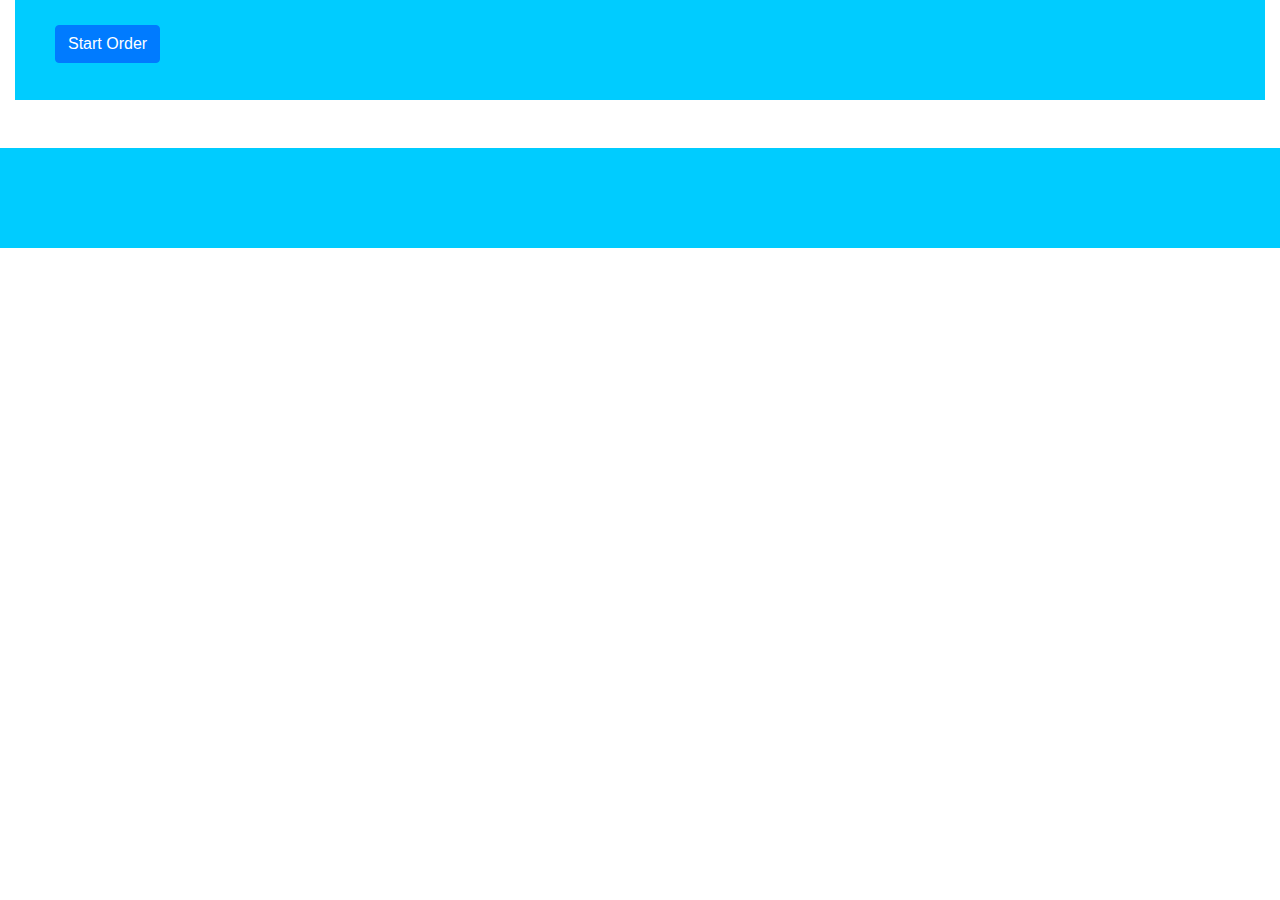
==== index.html @ 433508ba "v0.39" ====
<!DOCTYPE html>
    <html>
      <head>
        <script src="jquery/jquery-3.5.1.min.js"></script>
        <script src="script.js"></script>
        <link href="bootstrap/bootstrap-4.5.0-dist/css/bootstrap.css" rel="stylesheet" type="text/css">
        <link href="css/pizza1.css" rel="stylesheet" type="text/css">
      </head>
      <body>
          <div class="top-menu">
            <div class="container-fluid">
              <nav class="navbar-nav navbar-fixed-top" id="navbar">
                <ul class="nav-item">
                  <button type="button" class="btn btn-primary" id="menu-button-1">Start Order</button>
                </ul>
              </nav>
              <BR>
              <BR>
            </div>
          </div>
          <div class="pizza-object">
              <div class="pizza-flavours">
                <div class="container">
                  <div class="row">
                    <div class="col-md-4">
                      <img src="p1.png" width="350px" height="350px">
                      <button type="button" class="btn btn-primary" id="flavour-button-1">Flavour 1</button>
                    </div>
                    <div class="col-md-4">
                      <img src="p2.png" width="350px" height="350px">
                      <button type="button" class="btn btn-primary" id="flavour-button-1">Flavour 2</button>
                    </div>
                    <div class="col-md-4">
                      <img src="p3.png" width="350px" height="350px">
                      <button type="button" class="btn btn-primary" id="flavour-button-1">Flavour 3</button>
                    </div>
                  </div>
                  <BR>
                  <BR>
                </div>
              </div>  
              <div class="pizza-sizes">
                <div class="container">
                  <div class="row">
                    <div class="col-md-4">
                      <img src="p2.png" width="350px" height="350px">
                      <button type="button" class="btn btn-secondary" id="size-button-1">Size 1</button>
                    </div>
                    <div class="col-md-4">
                      <img src="p2.png" width="350px" height="350px">
                      <button type="button" class="btn btn-secondary" id="size-button-1">Size 2</button>
                    </div>
                    <div class="col-md-4">
                      <img src="p2.png" width="350px" height="350px">
                      <button type="button" class="btn btn-secondary" id="size-button-1">Size 3</button>
                    </div>
                  </div>
                  <BR>
                  <BR>
                </div>
              </div>
              <div class="pizza-crusts">
                <div class="container">
                  <div class="row">
                    <div class="col-md-4">
                      <img src="p3.png" width="350px" height="350px">
                      <button type="button" class="btn btn-secondary" id="crust-button-1">Crust 1</button>
                    </div>
                    <div class="col-md-4">
                      <img src="p3.png" width="350px" height="350px">
                      <button type="button" class="btn btn-secondary" id="crust-button-1">Crust 2</button>
                    </div>
                    <div class="col-md-4">
                      <img src="p3.png" width="350px" height="350px">
                      <button type="button" class="btn btn-secondary" id="crust-button-1">Crust 3</button>
                    </div>
                  </div>
                  <BR>
                </div>
              </div>
              <div class="user-selection">
                <div class="container">
                    <div class="row">
                      <div class="col-md-4" id="sec1">
                        <h2>Selection Display</h2>
                        <p id="pizzaFlavour">ONE</p>
                        <p id="pizzaSize"></p>
                        <p id="pizzaCrust"></p>
                      </div>
                      <div class="col-md-4" id="sec2">
                        <h2>Price Display</h2>
                      </div>
                    </div>
                    <button type="button" class="btn btn-secondary" id="object-button-1" onclick="comp()">Add Pizza To Order</button>
                </div>
              </div>
          </div>
        <footer class="page-footer font-small blue pt-4" id="bottom-menu">
          <div class="container">

          </div>
        </footer>
      </body>
    </html>
---- css/pizza1.css ----
#navbar{
  height:100px;
  background-color:rgb(0, 204, 255);
  
}

#menu-button-1{
  position:relative;
  top:25px;
  
}

.pizza-object{
  display:none;
}

#flavour-button-1{
  position:relative;
  top:10px;
  left:130px;
}

#size-button-1{
  position:relative;
  top:10px;
  left:130px;
}

#crust-button-1{
  position:relative;
  top:10px;
  left:130px;
}

.user-selection{
  height:550px;
  border:3px solid grey;
}

#sec1{
  margin-top:5%;
  height:350px;
  border:3px solid grey;
}

#sec2{
  margin-top:5%;
  margin-left:6%;
  border:3px solid grey;
}

#object-button-1{
  margin-left:45%;
  margin-top:5%;
}

#bottom-menu{
  width:100%;
  height:100px;
  background-color:rgb(0,204,255);
}
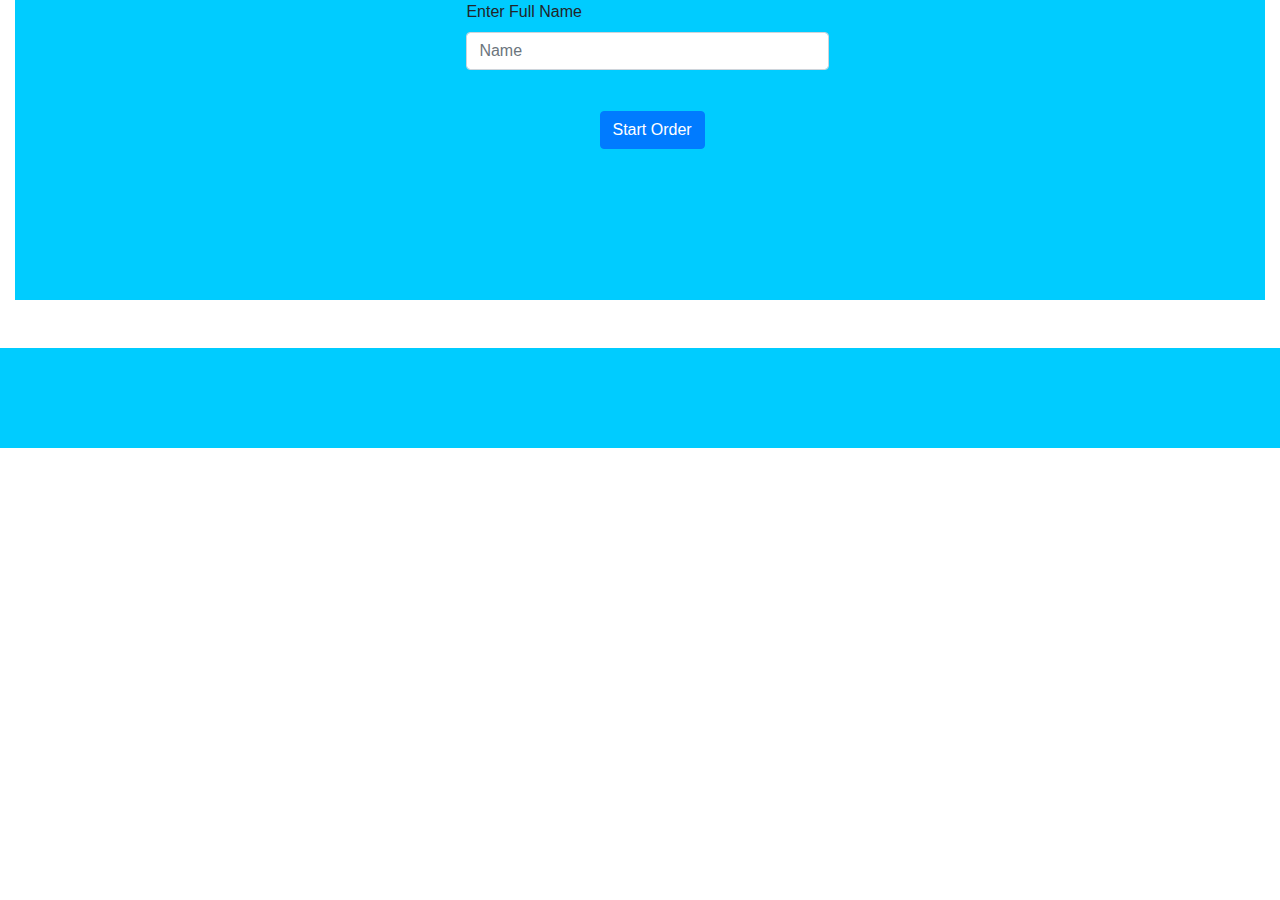
==== commit 0074762a: "v0.5" ====
--- a/index.html
+++ b/index.html
@@ -11,6 +11,10 @@
             <div class="container-fluid">
               <nav class="navbar-nav navbar-fixed-top" id="navbar">
                 <ul class="nav-item">
+                  <div class="form-group">
+                    <label for="nameInput">Enter Full Name</label>
+                    <input type="text" class="form-control" id="nameInput" placeholder="Name">
+                  </div>
                   <button type="button" class="btn btn-primary" id="menu-button-1">Start Order</button>
                 </ul>
               </nav>
@@ -23,16 +27,16 @@
                 <div class="container">
                   <div class="row">
                     <div class="col-md-4">
-                      <img src="p1.png" width="350px" height="350px">
-                      <button type="button" class="btn btn-primary" id="flavour-button-1">Flavour 1</button>
+                      <img src="p1.png" width="350px" height="350px" id="p1image">
+                      <button type="button" class="btn btn-secondary" id="flavour-button-1">Flavour 1</button>
                     </div>
                     <div class="col-md-4">
                       <img src="p2.png" width="350px" height="350px">
-                      <button type="button" class="btn btn-primary" id="flavour-button-1">Flavour 2</button>
+                      <button type="button" class="btn btn-secondary" id="flavour-button-2">Flavour 2</button>
                     </div>
                     <div class="col-md-4">
                       <img src="p3.png" width="350px" height="350px">
-                      <button type="button" class="btn btn-primary" id="flavour-button-1">Flavour 3</button>
+                      <button type="button" class="btn btn-secondary" id="flavour-button-3">Flavour 3</button>
                     </div>
                   </div>
                   <BR>
@@ -43,16 +47,16 @@
                 <div class="container">
                   <div class="row">
                     <div class="col-md-4">
-                      <img src="p2.png" width="350px" height="350px">
+                      <h1>Small (25 cm)</h1>
                       <button type="button" class="btn btn-secondary" id="size-button-1">Size 1</button>
                     </div>
                     <div class="col-md-4">
-                      <img src="p2.png" width="350px" height="350px">
-                      <button type="button" class="btn btn-secondary" id="size-button-1">Size 2</button>
+                        <h1>Medium (30 cm)</h1>
+                      <button type="button" class="btn btn-secondary" id="size-button-2">Size 2</button>
                     </div>
                     <div class="col-md-4">
-                      <img src="p2.png" width="350px" height="350px">
-                      <button type="button" class="btn btn-secondary" id="size-button-1">Size 3</button>
+                        <h1>Large (34 cm)</h1>
+                      <button type="button" class="btn btn-secondary" id="size-button-3">Size 3</button>
                     </div>
                   </div>
                   <BR>
@@ -63,32 +67,36 @@
                 <div class="container">
                   <div class="row">
                     <div class="col-md-4">
-                      <img src="p3.png" width="350px" height="350px">
+                        <h1>Thin</h1>
                       <button type="button" class="btn btn-secondary" id="crust-button-1">Crust 1</button>
                     </div>
                     <div class="col-md-4">
-                      <img src="p3.png" width="350px" height="350px">
-                      <button type="button" class="btn btn-secondary" id="crust-button-1">Crust 2</button>
+                        <h1>Crispy</h1>
+                      <button type="button" class="btn btn-secondary" id="crust-button-2">Crust 2</button>
                     </div>
                     <div class="col-md-4">
-                      <img src="p3.png" width="350px" height="350px">
-                      <button type="button" class="btn btn-secondary" id="crust-button-1">Crust 3</button>
+                        <h1>Stuffed</h1>
+                      <button type="button" class="btn btn-secondary" id="crust-button-3">Crust 3</button>
                     </div>
                   </div>
                   <BR>
+                  <BR>
+                  <BR>
                 </div>
+                <button type="button" class="btn btn-primary" id="optionsSelect" button onClick="pizzaOptions ()">Confirm Selections</button>
+                <BR>
+                <BR>
               </div>
               <div class="user-selection">
                 <div class="container">
                     <div class="row">
                       <div class="col-md-4" id="sec1">
                         <h2>Selection Display</h2>
-                        <p id="pizzaFlavour">ONE</p>
-                        <p id="pizzaSize"></p>
-                        <p id="pizzaCrust"></p>
+                        <h3 id="selection1"></h3>                       
                       </div>
                       <div class="col-md-4" id="sec2">
                         <h2>Price Display</h2>
+                        <h3 id="selection2"></h3>
                       </div>
                     </div>
                     <button type="button" class="btn btn-secondary" id="object-button-1" onclick="comp()">Add Pizza To Order</button>
--- a/css/pizza1.css
+++ b/css/pizza1.css
@@ -1,13 +1,19 @@
 
 #navbar{
-  height:100px;
+  height:300px;
   background-color:rgb(0, 204, 255);
   
+}
+
+.form-group{
+  width:30%;
+  margin-left:34%;
 }
 
 #menu-button-1{
   position:relative;
   top:25px;
+  left:45%;
   
 }
 
@@ -15,22 +21,35 @@
   display:none;
 }
 
-#flavour-button-1{
+#flavour-button-1, #flavour-button-2, #flavour-button-3{
   position:relative;
   top:10px;
   left:130px;
 }
 
-#size-button-1{
+.pizza-sizes{
+  height:300px;
+}
+
+#size-button-1, #size-button-2, #size-button-3{
   position:relative;
   top:10px;
   left:130px;
 }
 
-#crust-button-1{
+#crust-button-1, #crust-button-2, #crust-button-3{
   position:relative;
   top:10px;
   left:130px;
+}
+
+h1{
+  text-align:center;
+}
+
+#optionsSelect{
+  position:relative;
+  margin-left:46%;
 }
 
 .user-selection{
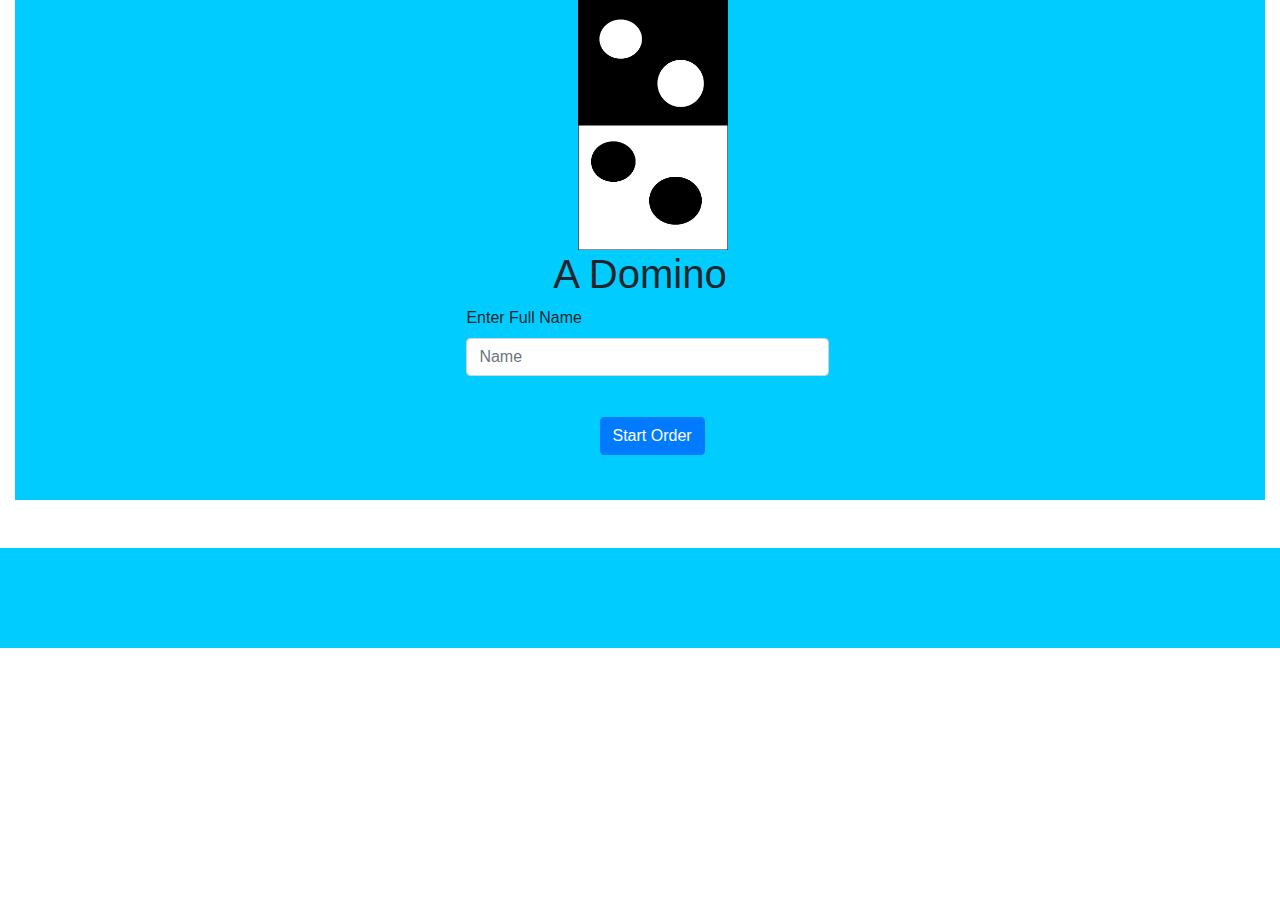
==== commit 9decafee: "v0.56" ====
--- a/index.html
+++ b/index.html
@@ -9,15 +9,17 @@
       <body>
           <div class="top-menu">
             <div class="container-fluid">
-              <nav class="navbar-nav navbar-fixed-top" id="navbar">
-                <ul class="nav-item">
-                  <div class="form-group">
-                    <label for="nameInput">Enter Full Name</label>
-                    <input type="text" class="form-control" id="nameInput" placeholder="Name">
-                  </div>
-                  <button type="button" class="btn btn-primary" id="menu-button-1">Start Order</button>
-                </ul>
-              </nav>
+                <nav class="navbar-nav navbar-fixed-top" id="navbar">
+                    <img src="images/Logo.png" width="150px" height="250px" id="logoimage">
+                    <h1>A Domino</h1>
+                    <ul class="nav-item">
+                        <div class="form-group">
+                            <label for="nameInput">Enter Full Name</label>
+                            <input type="text" class="form-control" id="nameInput" placeholder="Name">
+                        </div>
+                        <button type="button" class="btn btn-primary" id="menu-button-1">Start Order</button>
+                    </ul>
+                </nav>
               <BR>
               <BR>
             </div>
@@ -47,15 +49,18 @@
                 <div class="container">
                   <div class="row">
                     <div class="col-md-4">
-                      <h1>Small (25 cm)</h1>
+                      <img src="images/Asset 1.png" width="350px" height="100px">
+                      <h3></h3>
                       <button type="button" class="btn btn-secondary" id="size-button-1">Size 1</button>
                     </div>
                     <div class="col-md-4">
-                        <h1>Medium (30 cm)</h1>
+                        <img src="images/Asset 2.png" width="350px" height="100px">
+                        <h3></h3>
                       <button type="button" class="btn btn-secondary" id="size-button-2">Size 2</button>
                     </div>
                     <div class="col-md-4">
-                        <h1>Large (34 cm)</h1>
+                        <h3></h3>
+                        <img src="images/Asset 3.png" width="350px" height="100px">
                       <button type="button" class="btn btn-secondary" id="size-button-3">Size 3</button>
                     </div>
                   </div>
@@ -90,14 +95,18 @@
               <div class="user-selection">
                 <div class="container">
                     <div class="row">
-                      <div class="col-md-4" id="sec1">
+                      <div class="col-md-5" id="sec1">
                         <h2>Selection Display</h2>
                         <h3 id="selection1"></h3>                       
                       </div>
-                      <div class="col-md-4" id="sec2">
+                      <div class="col-md-5" id="sec2">
                         <h2>Price Display</h2>
                         <h3 id="selection2"></h3>
                       </div>
+                    </div>
+                    <div class="col-md-5" id="sec3">
+                      <h2>Pizza Order Complete</h2>
+                      <h3 id="selection3"></h3>
                     </div>
                     <button type="button" class="btn btn-secondary" id="object-button-1" onclick="comp()">Add Pizza To Order</button>
                 </div>
--- a/css/pizza1.css
+++ b/css/pizza1.css
@@ -1,8 +1,12 @@
 
 #navbar{
-  height:300px;
+  height:500px;
   background-color:rgb(0, 204, 255);
   
+}
+
+#logoimage{
+  margin-left:45%;
 }
 
 .form-group{
@@ -33,7 +37,7 @@
 
 #size-button-1, #size-button-2, #size-button-3{
   position:relative;
-  top:10px;
+  top:100px;
   left:130px;
 }
 
@@ -69,6 +73,13 @@
   border:3px solid grey;
 }
 
+#sec3{
+  margin-top:5%;
+  margin-left:6%;
+  border:3px solid grey;
+  display:none;
+}
+
 #object-button-1{
   margin-left:45%;
   margin-top:5%;
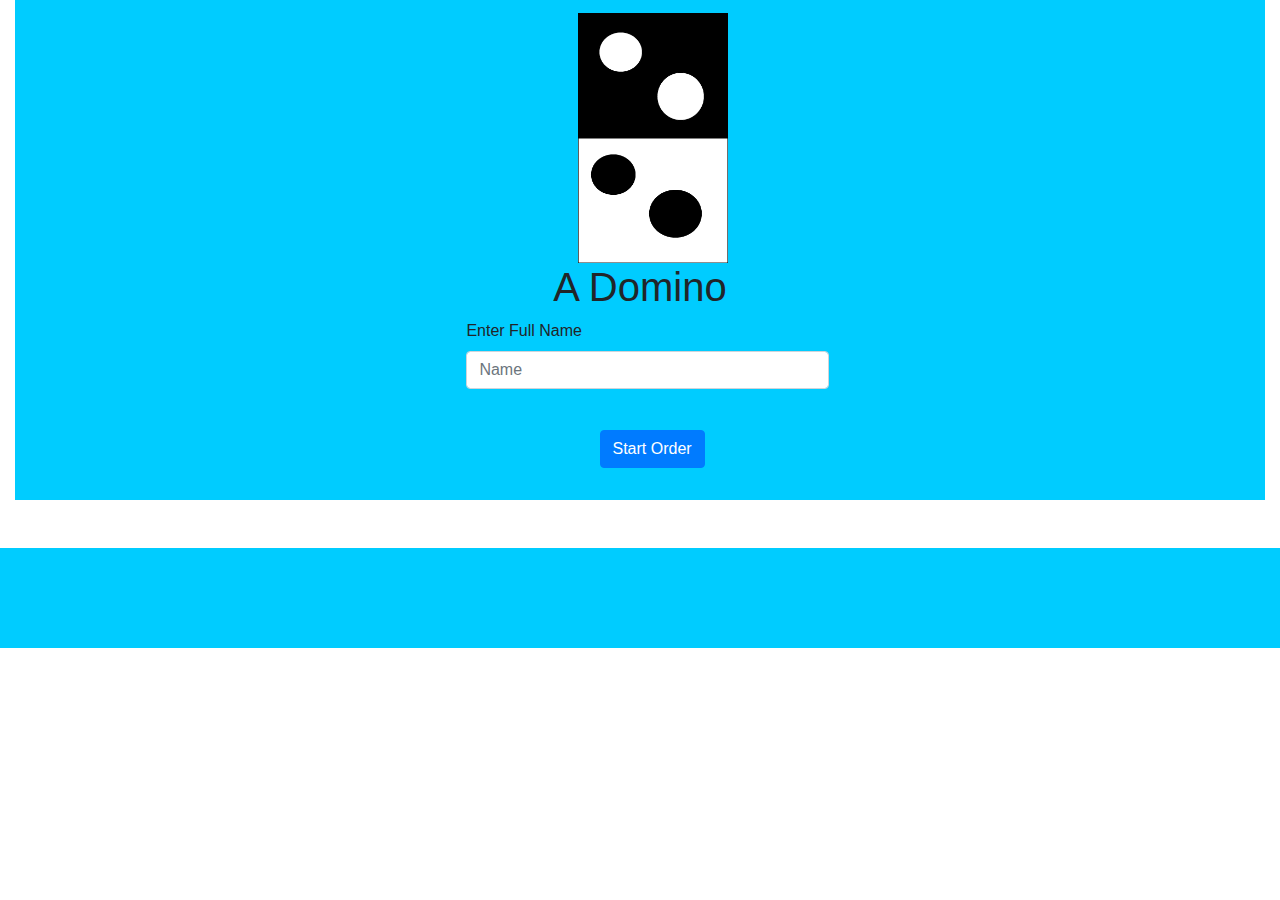
==== commit 9e207f73: "v0.6" ====
--- a/index.html
+++ b/index.html
@@ -88,7 +88,10 @@
                   <BR>
                   <BR>
                 </div>
-                <button type="button" class="btn btn-primary" id="optionsSelect" button onClick="pizzaOptions ()">Confirm Selections</button>
+                <input type="checkbox" id="delivery" value="true">Require Delivery?
+                <BR>
+                <BR>
+                <button type="button" class="btn btn-primary" id="optionsSelect">Confirm Selections</button>
                 <BR>
                 <BR>
               </div>
--- a/css/pizza1.css
+++ b/css/pizza1.css
@@ -7,6 +7,7 @@
 
 #logoimage{
   margin-left:45%;
+  margin-top:1%;
 }
 
 .form-group{
@@ -50,6 +51,11 @@
 h1{
   text-align:center;
 }
+#delivery{
+  margin-left:46%;
+  padding-bottom:30px;
+
+}
 
 #optionsSelect{
   position:relative;
